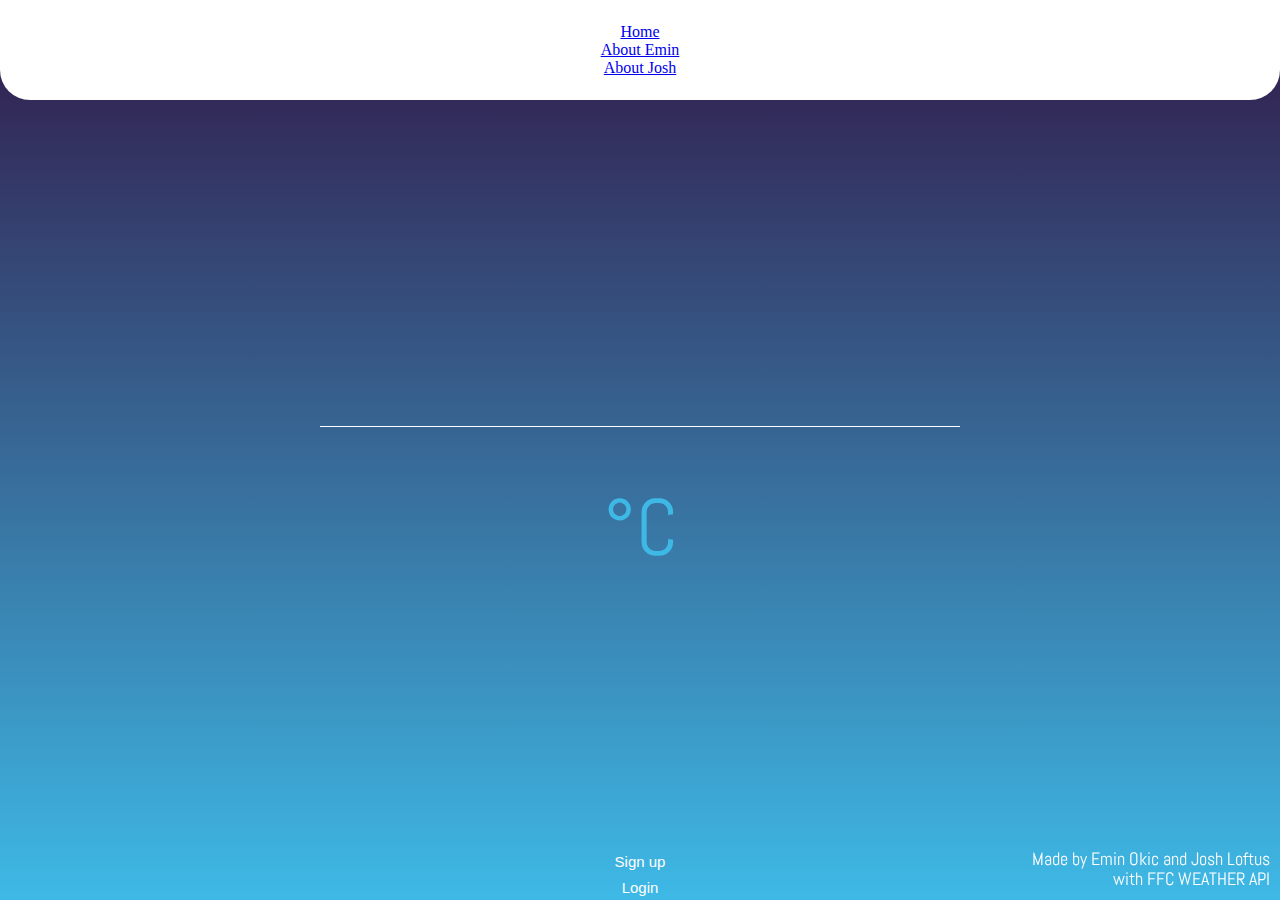
==== Cloudy/src/main/resources/static/views/index.html @ eeb20e76 "Foundation Weather Application" ====
<!DOCTYPE html>
<html lang="en">
    <head>
        <meta charset="UTF-8">
        <meta name ="viewport" content ="width=device-width, initial-scale=1.0"/>
        <meta http-equiv="X-UA-Compatible" content="ie=edge"/>
        <link rel="stylesheet" href="../css/app/style.css"/>
        <link href="https://fonts.googleapis.com/css?family=Abel" rel="stylesheet"/>
        <title>CS 319 Weather App</title>
        <audio src="backround1.mp3" id="audio" loop="loop"></audio>
    </head>
    <header class="Header" data-header>
            <div class="Header-inner" data-header-nav>
                <nav class="Header-nav" data-nav>
                    <div class="Header-nav-item" data-nav-item="1">
                        <a href="index.html">Home</a>
                    </div>
                    <div class="Header-nav-item" data-nav-item="2">
                        <a href="emin.html">About Emin</a>
                    </div>
                    <div class="Header-nav-item" data-nav-item="3">
                        <a href="josh.html">About Josh</a>
                    </div>
                </nav>
                <div class="MobileNav-trigger" data-mobile-nav-trigger>
                    <div class="MobileNav-trigger-inner"></div>
                </div>
            </div>
        </header>
    <body>     
        <div class="container">
            <div class="weather-box">
                <div class="row1">
                    <h2 class="weather-location"></h2>
                    <canvas class="weatherType" id="icon1" width="128" height="128"></canvas>
                </div>
                <div class="row2">
                    <h1 class="temp"></h1>
                    <span class="temp-type">°C</span>
                </div>
                <h2 class="weather-description"></h2>
                <p class="made-byEO">Made by Emin Okic and Josh Loftus</p>
                <p class="made-byJL">with FFC WEATHER API</p>
			</div>
			<button onclick="window.location.href = 'signup.html';">Sign up</button>
			<button onclick="window.location.href = 'login.html';">Login</button>
        </div>

        <script type="text/javascript">
        setTimeout(function(){
            document.getElementById("audio").play();
        }, 8000)
        </script>

        <script src="../js/app/jquery-3.2.1.min.js"></script>
        <script src="../js/app/skycons.js"></script>
        <script src="../js/app/app.js"></script>
    </body>
</html>
---- Cloudy/src/main/resources/static/css/app/style.css ----
*{
    margin: 0px;
    padding: 0px;
}

.container {
    height: 100vh;
    display: flex;
    justify-content: center;
    flex-direction: column;
    align-items: center;
    background-image: -webkit-gradient(linear, left top, left bottom, from(#311847), to(#3EB9E6));
    background-image: -webkit-linear-gradient(top, #311847, #3EB9E6);
    background-image: -moz-linear-gradient(top, #311847, #3EB9E6);
    background-image: linear-gradient(to bottom, #311847, #3EB9E6);
    font-family: sans-serif;
    color: white;
}

.weather-box {

    height: 100%;
    width: 100%;
    display: flex;
    flex-direction: column;
    align-items: center;
    justify-content: center;
    position: relative;
    font-family: 'Abel', sans-serif;
    animation-name: introduction;
    animation-duration: 2s;

}

.row1 {
    width: 50%;
    display: flex;
    justify-content: space-around;
    align-items: center;
    border-bottom: 1px solid white;
    padding-bottom: 30px;
}
.weather-location {
    color: white;
    font-size: 50px;
}
.weather-icon {
    width: 100px;
}

.row2 {
    display: flex;
    justify-content: center;
    align-items: center;
    margin-top: 50px;
}

.row2:hover .temp {
    color: #41A5CF;
}

.row2:hover .temp-type {
    color: whitesmoke;
}

.temp {
    color: white;
    font-size: 80px;
    cursor: pointer;
    pointer-events: auto;
    transition: color 1s;
}

.temp-type{
    color: #3EB9E6;
    font-size: 80px;
    cursor: pointer;
    transition: color 1s;
}

.temp-type {
    color: #3EB9E6;
    font-size: 80px;
    cursor: pointer;
    transition: color 1s;
}

.weather-description {
    text-align: center;
    color: white;
}

.weather-days {
    display: flex;
    justify-content: space-around;
    padding-top: 50px;
    color: white;
    font-size: 20px;
    width: 50%;
}

.block1, .block2 {
    display: flex;
    flex-direction: column;
    justify-content: center;
    align-items: center;
}

.made-byEO {
    color: white;
    position: fixed;
    bottom: 20px;
    right: 0px;
    padding: 10px;
    font-size: 18px;
}
.made-byJL {
    color: white;
    position: fixed;
    bottom: 0px;
    right: 0px;
    padding: 10px;
    font-size: 18px;
}

@keyframes introduction {
    0%{
        bottom: -320px;
        opacity: 0;
    }
    100%{
        opacity: 1;
        bottom: 0px;
    }
}

@media screen and (max-width: 480px) {
    
    .row1{
        flex-direction: column;
    }
    .weather-location{
        font-size: 30px;
    }
    .made-by{
        display: none;
    }
    .block1 {
        padding: 20px;
    }
    .block2 {
        padding: 20px;
    }
    .weather-days{
        font-size: 16px;
    }
    .container{
        height: 130vh;
	}
}

button {
	background-color: Transparent;
    background-repeat:no-repeat;
    border: none;
    cursor:pointer;
	overflow: hidden;
	font-size: 15px;
	padding: 5px;
	color: white;
}

$header-transition: 0.4s ease;

body {
  margin: 0;
}

.background {
  align-items: center;
  background: #524fae;
  display: flex;
  height: 500vh;
  justify-content: center;
  padding-top: 150px;
  width: 100vw;
}

.Header {
  align-items: center;
  background: white;
  border-bottom-left-radius: 30px;
  border-bottom-right-radius: 30px;
  display: flex;
  height: 100px;
  justify-content: center;
  position: fixed;
  text-align: center;
  top: 0;
  width: 100%;
  z-index: 10;

  &.has-mobile-button {
    .MobileNav-trigger {
      display: flex;
    }
  }

  &-inner {
    display: flex;
    justify-content: space-between;
    transition: height $header-transition;
    width: 80vw;
  }

  .logo {
    align-self: center;
    display: flex;
    height: 80px;
    margin-right: 60px;
    width: 200px;
  }

  &-nav {
    display: flex;
    flex-wrap: wrap;
    height: 0;
    justify-content: space-between;
    max-height: 105px;
    max-width: 940px;
    overflow: hidden;
    width: 100%;

    &-item {
      align-items: center;
      align-self: center;
      color: darkblue;
      display: flex;
      flex-shrink: 0;
      font-family: Lato, sans-serif;
      font-size: 20px;
      font-weight: bold;
      height: 100%;
      line-height: 32px;
      margin: 0 40px;
      transition: font-size $header-transition, padding $header-transition;
      
      &:last-child {
        margin-right: 0;
      }

      a {
        color: black;
        text-decoration: none;
      }

      &:hover {
        color: darkblue !important;
      }
    }

    &:hover {
      .Header-nav-item {
        color: rgba(darkblue, 0.5);
      }
    }
  }
  
  @media screen and (min-width: 481px) {
    &-nav {
      height: auto;
    }
  }
}
  .card {
    background: white;
    background-position: center;
    background-size: cover;
    border-radius: 10px;
    height: 50vh;
    margin-bottom: 10%;
    width: 100%;
  }


.MobileNav {
  height: calc(100% - 55px);
  left: 0;
  pointer-events: none;
  position: fixed;
  top: 70px;
  width: 100%;
  z-index: 9;

  &-inner {
    background: white;
    display: flex;
    flex-direction: column;
    height: 100%;
    max-width: 100%;
    overflow-y: scroll;
    position: absolute;
    right: 0;
    transform: translate(0, -105%);
    transition: transform $header-transition, visibility $header-transition;
    visibility: hidden;
    width: 100%;

    .Button {
      letter-spacing: 1px;
      line-height: 3.8;
      margin: 20px -8px 20px;
      width: 100%;
    }

    .MobileNav-trigger {
      display: none;
      position: absolute;
      right: 38px;
      top: 30px;
    }
  }

  &-item {
    color: navy;
    display: none;
    font-family: Lato, sans-serif;
    font-size: 24px;
    font-weight: bold;
    margin: 26px 0;
    transition: opacity 0.3s ease;

    &.is-visible {
      display: block;
    }

    &-title {
      display: flex;
      justify-content: space-between;
      width: 100%;

      a {
        color: black;
        flex-shrink: 0;
        text-decoration: none;
      }

      span {
        min-width: 32px;
        position: relative;
        width: 100%;

        &::after {
          border-left: 2px solid lightgray;
          border-top: 2px solid lightgray;
          content: "";
          display: block;
          height: 14px;
          position: absolute;
          right: 0;
          top: 50%;
          transform: translateY(-75%) rotate(225deg);
          transition: transform 0.2s ease;
          width: 14px;
        }
      }
    }
  }

  &-overlay {
    height: 100%;
    left: 0;
    position: absolute;
    top: 0;
    transition: background $header-transition;
    width: 100%;
  }

  &-trigger {
    align-items: center;
    align-self: center;
    cursor: pointer;
    display: none;
    flex-shrink: 0;
    height: 100%;

    &-inner {
      height: 12px;
      position: relative;
      width: 24px;

      &::after {
        background: #524fae;
        content: "";
        height: 2px;
        left: 0;
        position: absolute;
        top: 0;
        transform-origin: 0% 50%;
        transition: transform 0.2s ease;
        width: 100%;
      }

      &::before {
        background: #524fae;
        bottom: 0;
        content: "";
        height: 2px;
        left: 0;
        position: absolute;
        transform-origin: 0% 50%;
        transition: transform 0.2s ease;
        width: 100%;
      }
    }

    &.is-active {
      .MobileNav-trigger-inner {
        &::after {
          transform: translateY(-4px) rotate(45deg);
        }

        &::before {
          transform: translateY(3px) rotate(-45deg);
        }
      }
    }
  }

  @media screen and (min-width: 481px) {
    height: 100%;
    top: 0;
    z-index: 11;

    &-inner {
      padding-top: 90px;
      transform: translate(100%, 0);
      width: 375px;

      .MobileNav-trigger {
        display: block;
      }
    }

    &-trigger {
      display: none;
    }
  }

  @media screen and (min-width: 871px) {
    &-inner {
      padding-top: 160px;
    }
  }
}

.is-mobilenav-open {
  overflow-y: hidden;

  .MobileNav {
    pointer-events: all;

    &-inner {
      transform: translate(0, 0);
      visibility: visible;
    }

    &-overlay {
      background: rgba(0, 0, 0, 0.15);
    }
  }
}
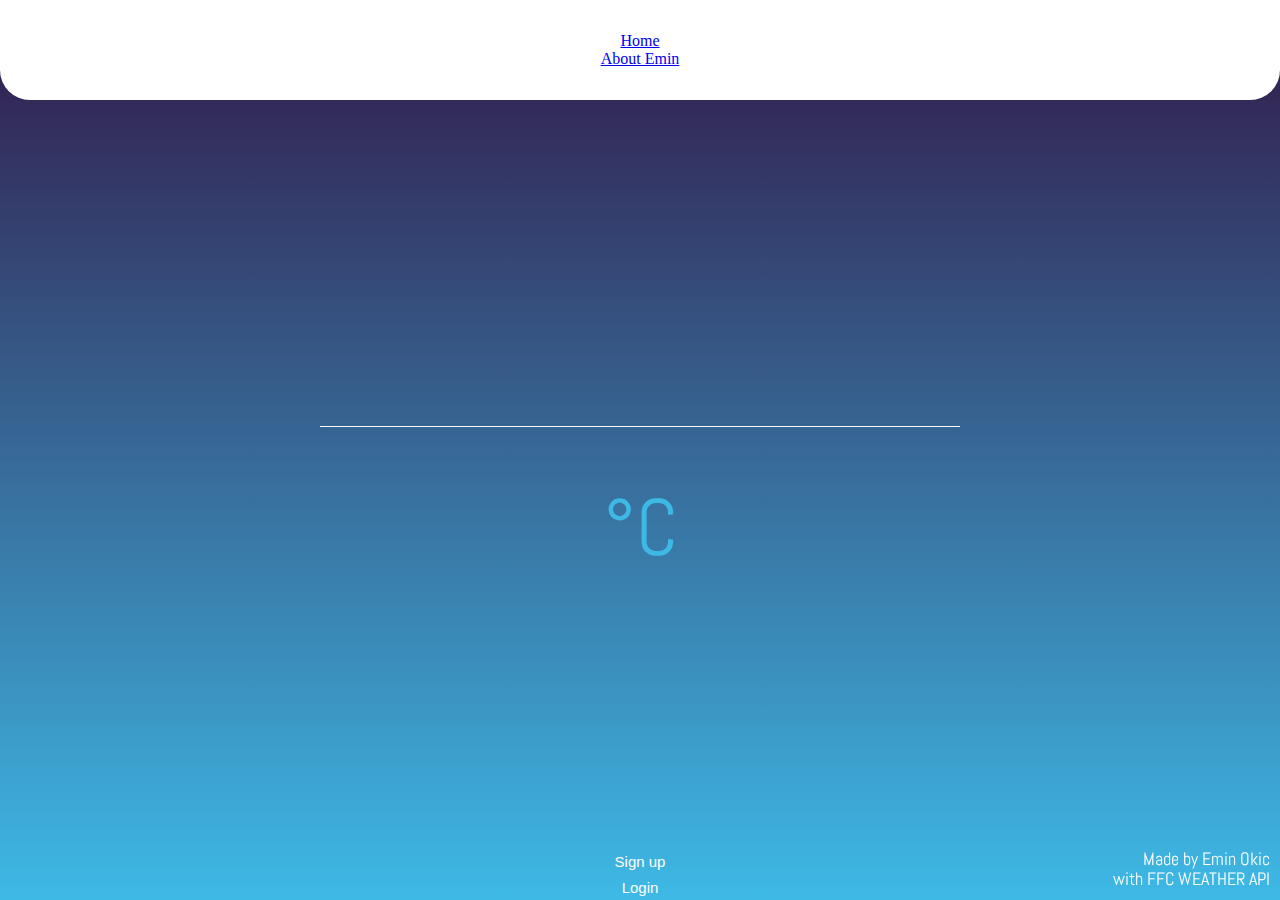
==== commit ba32c7fd: "Clean up" ====
--- a/Cloudy/src/main/resources/static/views/index.html
+++ b/Cloudy/src/main/resources/static/views/index.html
@@ -18,9 +18,6 @@
                     <div class="Header-nav-item" data-nav-item="2">
                         <a href="emin.html">About Emin</a>
                     </div>
-                    <div class="Header-nav-item" data-nav-item="3">
-                        <a href="josh.html">About Josh</a>
-                    </div>
                 </nav>
                 <div class="MobileNav-trigger" data-mobile-nav-trigger>
                     <div class="MobileNav-trigger-inner"></div>
@@ -39,7 +36,7 @@
                     <span class="temp-type">°C</span>
                 </div>
                 <h2 class="weather-description"></h2>
-                <p class="made-byEO">Made by Emin Okic and Josh Loftus</p>
+                <p class="made-byEO">Made by Emin Okic </p>
                 <p class="made-byJL">with FFC WEATHER API</p>
 			</div>
 			<button onclick="window.location.href = 'signup.html';">Sign up</button>
